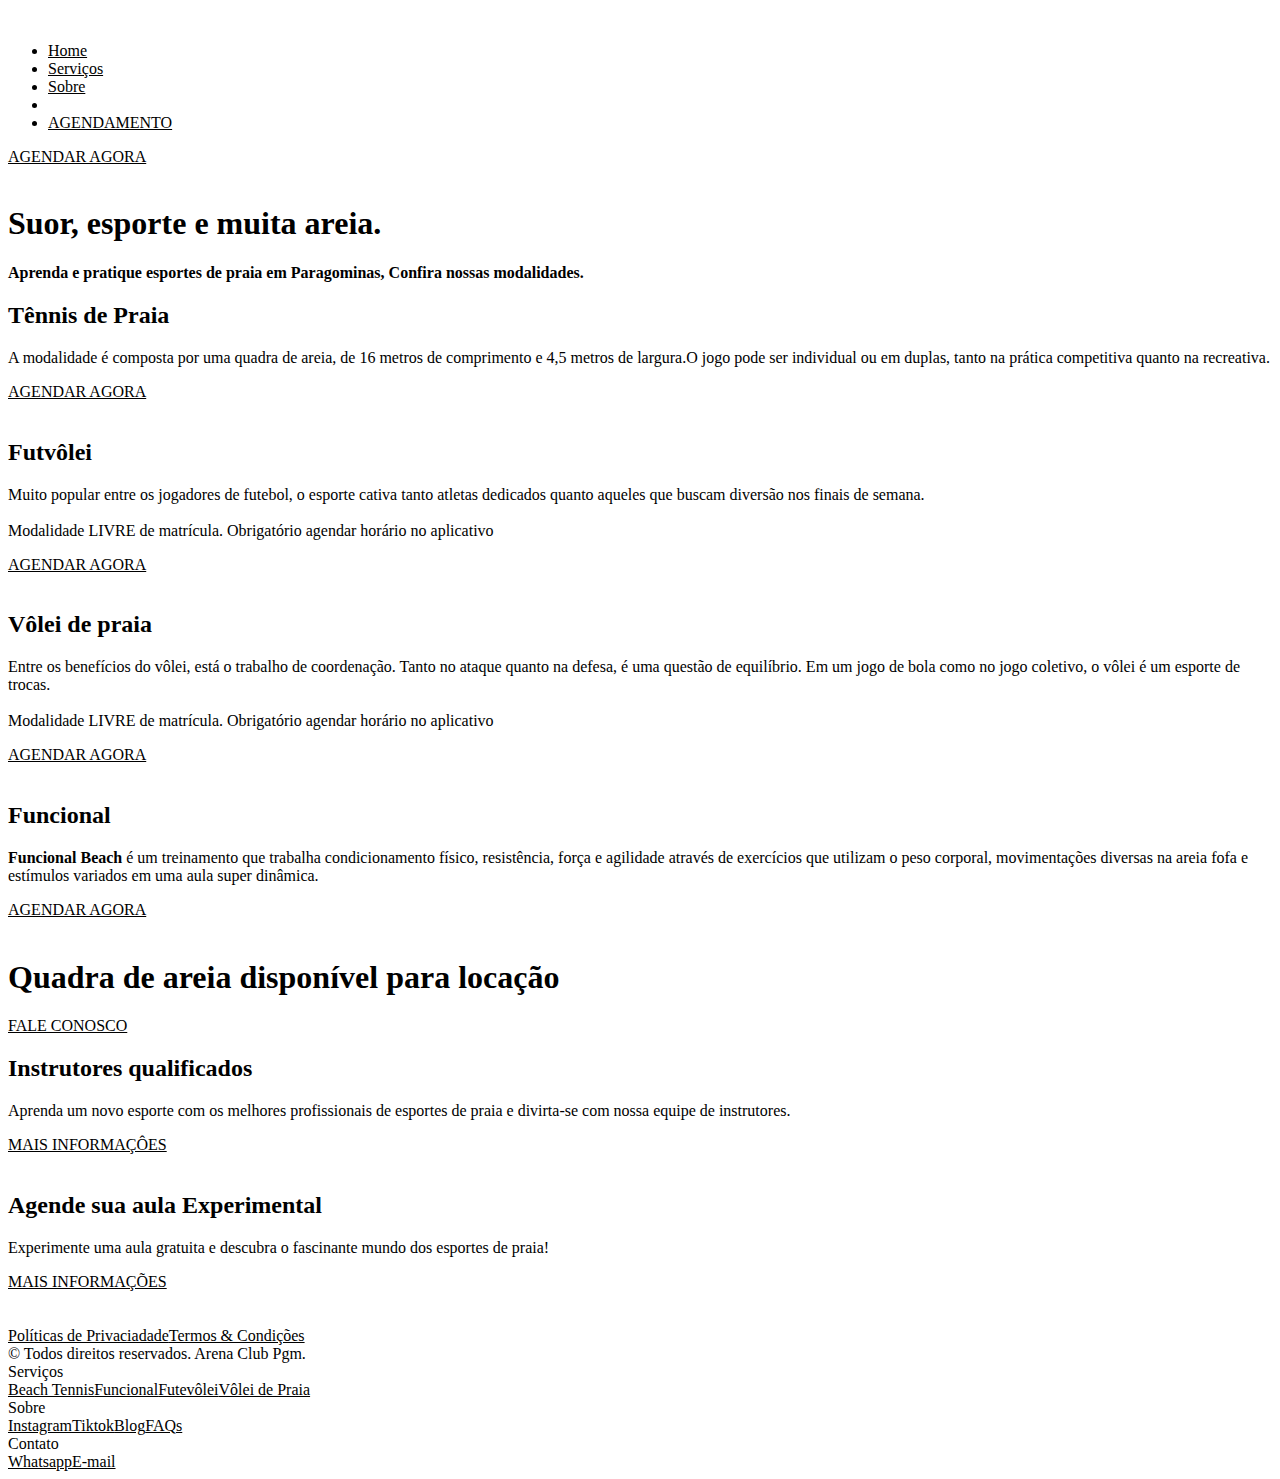
==== bkp/index.html @ 6c679b21 "index.html to bkp folder" ====
<!DOCTYPE html><head><meta charset="utf-8"/><title>ArenaClub</title><meta content="width=device-width, initial-scale=1" name="viewport"/><meta content="Webflow" name="generator"/><link href="style.css" rel="stylesheet" type="text/css"/><link href="https://fonts.googleapis.com" rel="preconnect"/><link href="https://fonts.gstatic.com" rel="preconnect" crossorigin="anonymous"/><script src="https://ajax.googleapis.com/ajax/libs/webfont/1.6.26/webfont.js" type="text/javascript"></script><script type="text/javascript">WebFont.load({  google: {    families: ["Lato:100,100italic,300,300italic,400,400italic,700,700italic,900,900italic","Oswald:200,300,400,500,600,700"]  }});</script><script type="text/javascript">!function(o,c){var n=c.documentElement,t=" w-mod-";n.className+=t+"js",("ontouchstart"in o||o.DocumentTouch&&c instanceof DocumentTouch)&&(n.className+=t+"touch")}(window,document);</script><link href="https://uploads-ssl.webflow.com/6478cd049d4c8d6528206d97/6479e3a30a8a2d1ae71c7476_favicon-32x32.png" rel="shortcut icon" type="image/x-icon"/><link href="https://uploads-ssl.webflow.com/6478cd049d4c8d6528206d97/6479e399e3b9bdc2fe69d2e8_android-chrome-256x256.png" rel="apple-touch-icon"/></head><body class="body"><div data-animation="default" data-collapse="medium" data-duration="400" data-easing="ease" data-easing2="ease" role="banner" class="brix---header-wrapper w-nav"><div class="brix---container-default w-container"><div class="brix---header-content-wrapper"><a href="/" aria-current="page" class="brix---header-logo-link w-nav-brand w--current"><img src="https://uploads-ssl.webflow.com/6478cd049d4c8d6528206d97/6478ceb07e71b5438f11f08a_Logo%20Site.png" srcset="https://uploads-ssl.webflow.com/6478cd049d4c8d6528206d97/6478ceb07e71b5438f11f08a_Logo%20Site-p-500.png 500w, https://uploads-ssl.webflow.com/6478cd049d4c8d6528206d97/6478ceb07e71b5438f11f08a_Logo%20Site-p-800.png 800w, https://uploads-ssl.webflow.com/6478cd049d4c8d6528206d97/6478ceb07e71b5438f11f08a_Logo%20Site-p-1080.png 1080w, https://uploads-ssl.webflow.com/6478cd049d4c8d6528206d97/6478ceb07e71b5438f11f08a_Logo%20Site.png 1200w" width="160" sizes="(max-width: 479px) 55vw, (max-width: 767px) 144px, 160px" alt="" class="brix---header-logo"/></a><div class="brix---header-right-col"><nav role="navigation" class="brix---header-menu-wrapper w-nav-menu"><ul role="list" class="brix---header-nav-menu-list"><li class="brix---header-nav-list-item"><a href="#" class="brix---header-nav-link w-nav-link">Home</a></li><li class="brix---header-nav-list-item"><a href="#servicos" class="brix---header-nav-link w-nav-link">Serviços</a></li><li class="brix---header-nav-list-item"><a href="#about" class="brix---header-nav-link w-nav-link">Sobre</a></li><li class="brix---header-nav-list-item"></li><li class="brix---header-nav-list-item-show-in-mbl"><a href="#" class="brix---btn-primary-small w-button">AGENDAMENTO</a></li></ul></nav><div class="brix---hamburger-menu-wrapper w-nav-button"><div class="brix---hamburger-menu-bar-top"></div><div class="brix---hamburger-menu-bar-bottom"></div></div><div class="brix---btn-header-hidden-on-mbl"><a href="#" class="brix---btn-primary-small w-button">AGENDAR AGORA</a></div></div></div></div></div><div class="page-wrapper"><div class="page-styles w-embed"><style>
a { color: inherit; }
</style></div><main class="page-main"><div class="home-hero_wrapper"><header class="home-hero_section"><img src="https://uploads-ssl.webflow.com/6478cd049d4c8d6528206d97/64792cdd9266076c2ab4b5d1_61f92fee0b93fd584c8227e1_beachtennis.jpg" loading="lazy" sizes="100vw" srcset="https://uploads-ssl.webflow.com/6478cd049d4c8d6528206d97/64792cdd9266076c2ab4b5d1_61f92fee0b93fd584c8227e1_beachtennis-p-500.jpg 500w, https://uploads-ssl.webflow.com/6478cd049d4c8d6528206d97/64792cdd9266076c2ab4b5d1_61f92fee0b93fd584c8227e1_beachtennis-p-800.jpg 800w, https://uploads-ssl.webflow.com/6478cd049d4c8d6528206d97/64792cdd9266076c2ab4b5d1_61f92fee0b93fd584c8227e1_beachtennis-p-1080.jpg 1080w, https://uploads-ssl.webflow.com/6478cd049d4c8d6528206d97/64792cdd9266076c2ab4b5d1_61f92fee0b93fd584c8227e1_beachtennis-p-1600.jpg 1600w, https://uploads-ssl.webflow.com/6478cd049d4c8d6528206d97/64792cdd9266076c2ab4b5d1_61f92fee0b93fd584c8227e1_beachtennis.jpg 2000w" alt="" class="home-hero_image"/><div class="container"><div class="spacer-64"></div><div class="w-layout-grid grid"><h1 class="home-hero_heading text-size-display"><strong class="bold-text">Suor, esporte e muita areia.</strong></h1><p class="paragraph"><strong class="home-intro_p">Aprenda e pratique esportes de praia em Paragominas, Confira nossas modalidades.</strong></p></div><div class="spacer-32"></div><div class="spacer-64"></div></div></header><div class="spacer"></div></div><section id="servicos" class="home-content_wrapper"><section class="home-intro_section"><div class="container"><div class="spacer-96"></div><div class="home-intro_layout"><div id="w-node-_5f9a8367-d08e-a216-f1e6-c2922a35eb99-28206e15" class="home-intro_content"><h2 class="text-size-h2">Tênnis de Praia</h2><div class="spacer-12"></div><p class="home-intro_p">A modalidade é composta por uma quadra de areia, de 16 metros de comprimento e 4,5 metros de largura.O jogo pode ser individual ou em duplas, tanto na prática competitiva quanto na recreativa.</p><div class="spacer-32"></div><a href="#" class="c_button_link w-button">AGENDAR AGORA</a></div><div id="w-node-_5f9a8367-d08e-a216-f1e6-c2922a35eba2-28206e15" class="home-intro_visual"><div class="home-intro_visual-height"><img src="https://uploads-ssl.webflow.com/6478cd049d4c8d6528206d97/6479f6c6a61974667e4a9282_BT%201.webp" loading="lazy" sizes="(max-width: 767px) 90vw, (max-width: 991px) 480px, 39vw" srcset="https://uploads-ssl.webflow.com/6478cd049d4c8d6528206d97/6479f6c6a61974667e4a9282_BT%201-p-500.webp 500w, https://uploads-ssl.webflow.com/6478cd049d4c8d6528206d97/6479f6c6a61974667e4a9282_BT%201-p-800.webp 800w, https://uploads-ssl.webflow.com/6478cd049d4c8d6528206d97/6479f6c6a61974667e4a9282_BT%201-p-1080.webp 1080w, https://uploads-ssl.webflow.com/6478cd049d4c8d6528206d97/6479f6c6a61974667e4a9282_BT%201.webp 1332w" alt="" class="home-intro_image is-top"/></div></div></div><div class="spacer-80"></div></div></section><section class="home-intro_section"><div class="container"><div class="home-intro_layout is-alt"><div id="w-node-_1821877d-d387-9f7b-014c-c09bbaba7e40-28206e15" class="home-intro_content"><h2 class="text-size-h2">Futvôlei</h2><div class="spacer-12"></div><p class="home-intro_p">Muito popular entre os jogadores de futebol, o esporte cativa tanto atletas dedicados quanto aqueles que buscam diversão nos finais de semana.<br/><br/>Modalidade LIVRE de matrícula. Obrigatório agendar horário no aplicativo</p><div class="spacer-32"></div><a href="#" class="c_button_link w-button">AGENDAR AGORA</a></div><div id="w-node-_1821877d-d387-9f7b-014c-c09bbaba7e49-28206e15" class="home-intro_visual"><div class="home-intro_visual-height"><img src="https://uploads-ssl.webflow.com/6478cd049d4c8d6528206d97/647961ed6809616fa762d7a7_futvolei-scaled%400%2C5x%201.webp" loading="lazy" sizes="(max-width: 767px) 90vw, (max-width: 991px) 480px, 39vw" srcset="https://uploads-ssl.webflow.com/6478cd049d4c8d6528206d97/647961ed6809616fa762d7a7_futvolei-scaled%400%2C5x%201-p-500.webp 500w, https://uploads-ssl.webflow.com/6478cd049d4c8d6528206d97/647961ed6809616fa762d7a7_futvolei-scaled%400%2C5x%201.webp 762w" alt="" class="home-intro_image"/></div></div></div></div></section><section class="home-intro_section"><div class="container"><div class="spacer-96"></div><div class="home-intro_layout"><div id="w-node-_437794b3-cda4-cd55-fe22-bb7ef0cb2329-28206e15" class="home-intro_content"><h2 class="text-size-h2">Vôlei de praia</h2><div class="spacer-12"></div><p class="home-intro_p">Entre os benefícios do vôlei, está o trabalho de  coordenação. Tanto no ataque quanto na defesa, é uma questão de equilíbrio. Em um jogo de bola como no jogo coletivo, o vôlei é um esporte de trocas. <br/>‍<br/>Modalidade LIVRE de matrícula. Obrigatório agendar horário no aplicativo</p><div class="spacer-32"></div><a href="#" class="c_button_link w-button">AGENDAR AGORA</a></div><div id="w-node-_38f72140-52ae-db5a-447b-f9b8ea3a420d-28206e15" class="home-intro_visual"><div class="home-intro_visual-height"><img src="https://uploads-ssl.webflow.com/6478cd049d4c8d6528206d97/6480fe56a57a1988f5a7b7af_volei2.webp" loading="lazy" sizes="(max-width: 767px) 90vw, (max-width: 991px) 480px, 39vw" srcset="https://uploads-ssl.webflow.com/6478cd049d4c8d6528206d97/6480fe56a57a1988f5a7b7af_volei2-p-500.webp 500w, https://uploads-ssl.webflow.com/6478cd049d4c8d6528206d97/6480fe56a57a1988f5a7b7af_volei2-p-800.webp 800w, https://uploads-ssl.webflow.com/6478cd049d4c8d6528206d97/6480fe56a57a1988f5a7b7af_volei2.webp 1170w" alt="" class="home-intro_image is-top"/></div></div></div><div class="spacer-80"></div></div></section><section class="home-intro_section"><div class="container"><div class="home-intro_layout is-alt"><div id="w-node-_404ddb6b-bfdd-0766-74b3-7c7ae679a3dd-28206e15" class="home-intro_content"><h2 class="text-size-h2">Funcional</h2><div class="spacer-12"></div><p class="home-intro_p"><strong>Funcional Beach</strong> é um treinamento que trabalha condicionamento físico, resistência, força e agilidade através de exercícios que utilizam o peso corporal, movimentações diversas na areia fofa e estímulos variados em uma aula super dinâmica.</p><div class="spacer-32"></div><a href="#" class="c_button_link w-button">AGENDAR AGORA</a></div><div id="w-node-_404ddb6b-bfdd-0766-74b3-7c7ae679a3e9-28206e15" class="home-intro_visual"><div class="home-intro_visual-height"><img src="https://uploads-ssl.webflow.com/6478cd049d4c8d6528206d97/6479f4f8cdb37b6067940011_funcional.jpeg" loading="lazy" sizes="(max-width: 767px) 90vw, (max-width: 991px) 480px, 39vw" srcset="https://uploads-ssl.webflow.com/6478cd049d4c8d6528206d97/6479f4f8cdb37b6067940011_funcional-p-500.jpeg 500w, https://uploads-ssl.webflow.com/6478cd049d4c8d6528206d97/6479f4f8cdb37b6067940011_funcional-p-800.jpeg 800w, https://uploads-ssl.webflow.com/6478cd049d4c8d6528206d97/6479f4f8cdb37b6067940011_funcional.jpeg 1280w" alt="" class="home-intro_image"/></div></div></div><div class="spacer-96"></div></div></section></section><div class="home-cta_wrapper"><section class="home-cta_section"><div class="container"><h1 class="home-cta_heading text-size-display"><strong class="bold-text-2">Quadra de areia disponível para locação</strong></h1><div class="spacer-32"></div><a href="#" class="c_button_link is-alt w-button">FALE CONOSCO</a></div></section></div><section id="about" class="home-content_wrapper"><section class="home-intro_section"><div class="container"><div class="spacer-96"></div><div class="home-intro_layout"><div id="w-node-_72d99725-fa73-c118-187b-cbce58fac49e-28206e15" class="home-intro_content"><div class="spacer-12"><h2 class="text-size-h2">Instrutores qualificados</h2></div><p class="home-intro_p">Aprenda um novo esporte com os melhores profissionais de esportes de praia e divirta-se com nossa equipe de instrutores.</p><div class="spacer-32"></div><a href="#" class="c_button_link w-button">MAIS INFORMAÇÔES</a></div><div id="w-node-_72d99725-fa73-c118-187b-cbce58fac4a7-28206e15" class="home-intro_visual"><div class="home-intro_visual-height"><img src="https://uploads-ssl.webflow.com/6478cd049d4c8d6528206d97/647945b18a1ef98cb9f2c3f0_instructor.jpg" loading="lazy" sizes="(max-width: 767px) 90vw, (max-width: 991px) 480px, 39vw" srcset="https://uploads-ssl.webflow.com/6478cd049d4c8d6528206d97/647945b18a1ef98cb9f2c3f0_instructor-p-500.jpg 500w, https://uploads-ssl.webflow.com/6478cd049d4c8d6528206d97/647945b18a1ef98cb9f2c3f0_instructor-p-800.jpg 800w, https://uploads-ssl.webflow.com/6478cd049d4c8d6528206d97/647945b18a1ef98cb9f2c3f0_instructor.jpg 889w" alt="" class="home-intro_image is-top"/></div></div></div><div class="spacer-64"></div></div></section><section class="home-intro_section"><div class="container"><div class="home-intro_layout is-alt"><div id="w-node-_72d99725-fa73-c118-187b-cbce58fac4ae-28206e15" class="home-intro_content"><h2 class="text-size-h2">Agende sua aula Experimental</h2><div class="spacer-12"></div><p class="home-intro_p">Experimente uma aula gratuita e descubra o fascinante mundo dos esportes de praia!</p><div class="spacer-32"></div><a href="#" class="c_button_link w-button">MAIS INFORMAÇÕES</a></div><div id="w-node-_72d99725-fa73-c118-187b-cbce58fac4b7-28206e15" class="home-intro_visual"><div class="home-intro_visual-height"><img src="https://uploads-ssl.webflow.com/6478cd049d4c8d6528206d97/64792cdd9266076c2ab4b5d1_61f92fee0b93fd584c8227e1_beachtennis.jpg" loading="lazy" sizes="(max-width: 767px) 90vw, (max-width: 991px) 480px, 39vw" srcset="https://uploads-ssl.webflow.com/6478cd049d4c8d6528206d97/64792cdd9266076c2ab4b5d1_61f92fee0b93fd584c8227e1_beachtennis-p-500.jpg 500w, https://uploads-ssl.webflow.com/6478cd049d4c8d6528206d97/64792cdd9266076c2ab4b5d1_61f92fee0b93fd584c8227e1_beachtennis-p-800.jpg 800w, https://uploads-ssl.webflow.com/6478cd049d4c8d6528206d97/64792cdd9266076c2ab4b5d1_61f92fee0b93fd584c8227e1_beachtennis-p-1080.jpg 1080w, https://uploads-ssl.webflow.com/6478cd049d4c8d6528206d97/64792cdd9266076c2ab4b5d1_61f92fee0b93fd584c8227e1_beachtennis-p-1600.jpg 1600w, https://uploads-ssl.webflow.com/6478cd049d4c8d6528206d97/64792cdd9266076c2ab4b5d1_61f92fee0b93fd584c8227e1_beachtennis.jpg 2000w" alt="" class="home-intro_image"/></div></div></div><div class="spacer-96"></div></div></section></section><div class="footer_wrapper"><div class="spacer"></div><footer class="footer_component"><div class="container"><div class="spacer-96"></div><div class="footer_top-layout"><div id="w-node-_859bb590-66dd-2fd3-40b6-496575df0ba2-28206e15" class="footer_content"><a id="w-node-a1cc3dcf-40a8-3b6a-bed6-a263ade46ac9-28206e15" href="#" class="footer_logo w-inline-block"><img src="https://uploads-ssl.webflow.com/6478cd049d4c8d6528206d97/6478ceb07e71b5438f11f08a_Logo%20Site.png" loading="lazy" sizes="(max-width: 479px) 54vw, (max-width: 991px) 26vw, 21vw" srcset="https://uploads-ssl.webflow.com/6478cd049d4c8d6528206d97/6478ceb07e71b5438f11f08a_Logo%20Site-p-500.png 500w, https://uploads-ssl.webflow.com/6478cd049d4c8d6528206d97/6478ceb07e71b5438f11f08a_Logo%20Site-p-800.png 800w, https://uploads-ssl.webflow.com/6478cd049d4c8d6528206d97/6478ceb07e71b5438f11f08a_Logo%20Site-p-1080.png 1080w, https://uploads-ssl.webflow.com/6478cd049d4c8d6528206d97/6478ceb07e71b5438f11f08a_Logo%20Site.png 1200w" alt="" class="image"/></a><div class="footer_bottom"><a href="#" class="footer_small-link">Políticas de Privaciadade</a><a href="#" class="footer_small-link">Termos &amp; Condições</a><div class="footer_copyright">© Todos direitos reservados. Arena Club Pgm.</div></div></div><div id="w-node-c4f9bb68-58c1-872c-4c16-1285390defcc-28206e15" class="footer_link-wrap"><div class="footer_link-header">Serviços</div><a href="#" class="footer_link">Beach Tennis</a><a href="#" class="footer_link">Funcional</a><a href="#" class="footer_link">Futevôlei</a><a href="#" class="footer_link">Vôlei de Praia</a></div><div id="w-node-f731a59a-d853-d86a-636b-66cb4ac42ccf-28206e15" class="footer_link-wrap"><div class="footer_link-header">Sobre</div><a href="#" class="footer_link">Instagram</a><a href="#" class="footer_link">Tiktok</a><a href="#" class="footer_link">Blog</a><a href="#" class="footer_link">FAQs</a></div><div id="w-node-_25c66ab8-c6aa-f79e-4912-1c0ab00d7b28-28206e15" class="footer_link-wrap"><div class="footer_link-header">Contato</div><a href="#" class="footer_link">Whatsapp</a><a href="#" class="footer_link">E-mail</a></div></div><div class="spacer-96"></div></div></footer></div></main></div><script src="https://d3e54v103j8qbb.cloudfront.net/js/jquery-3.5.1.min.dc5e7f18c8.js?site=6478cd049d4c8d6528206d97" type="text/javascript" integrity="sha256-9/aliU8dGd2tb6OSsuzixeV4y/faTqgFtohetphbbj0=" crossorigin="anonymous"></script><script src="script.js" type="text/javascript"></script></body></html>
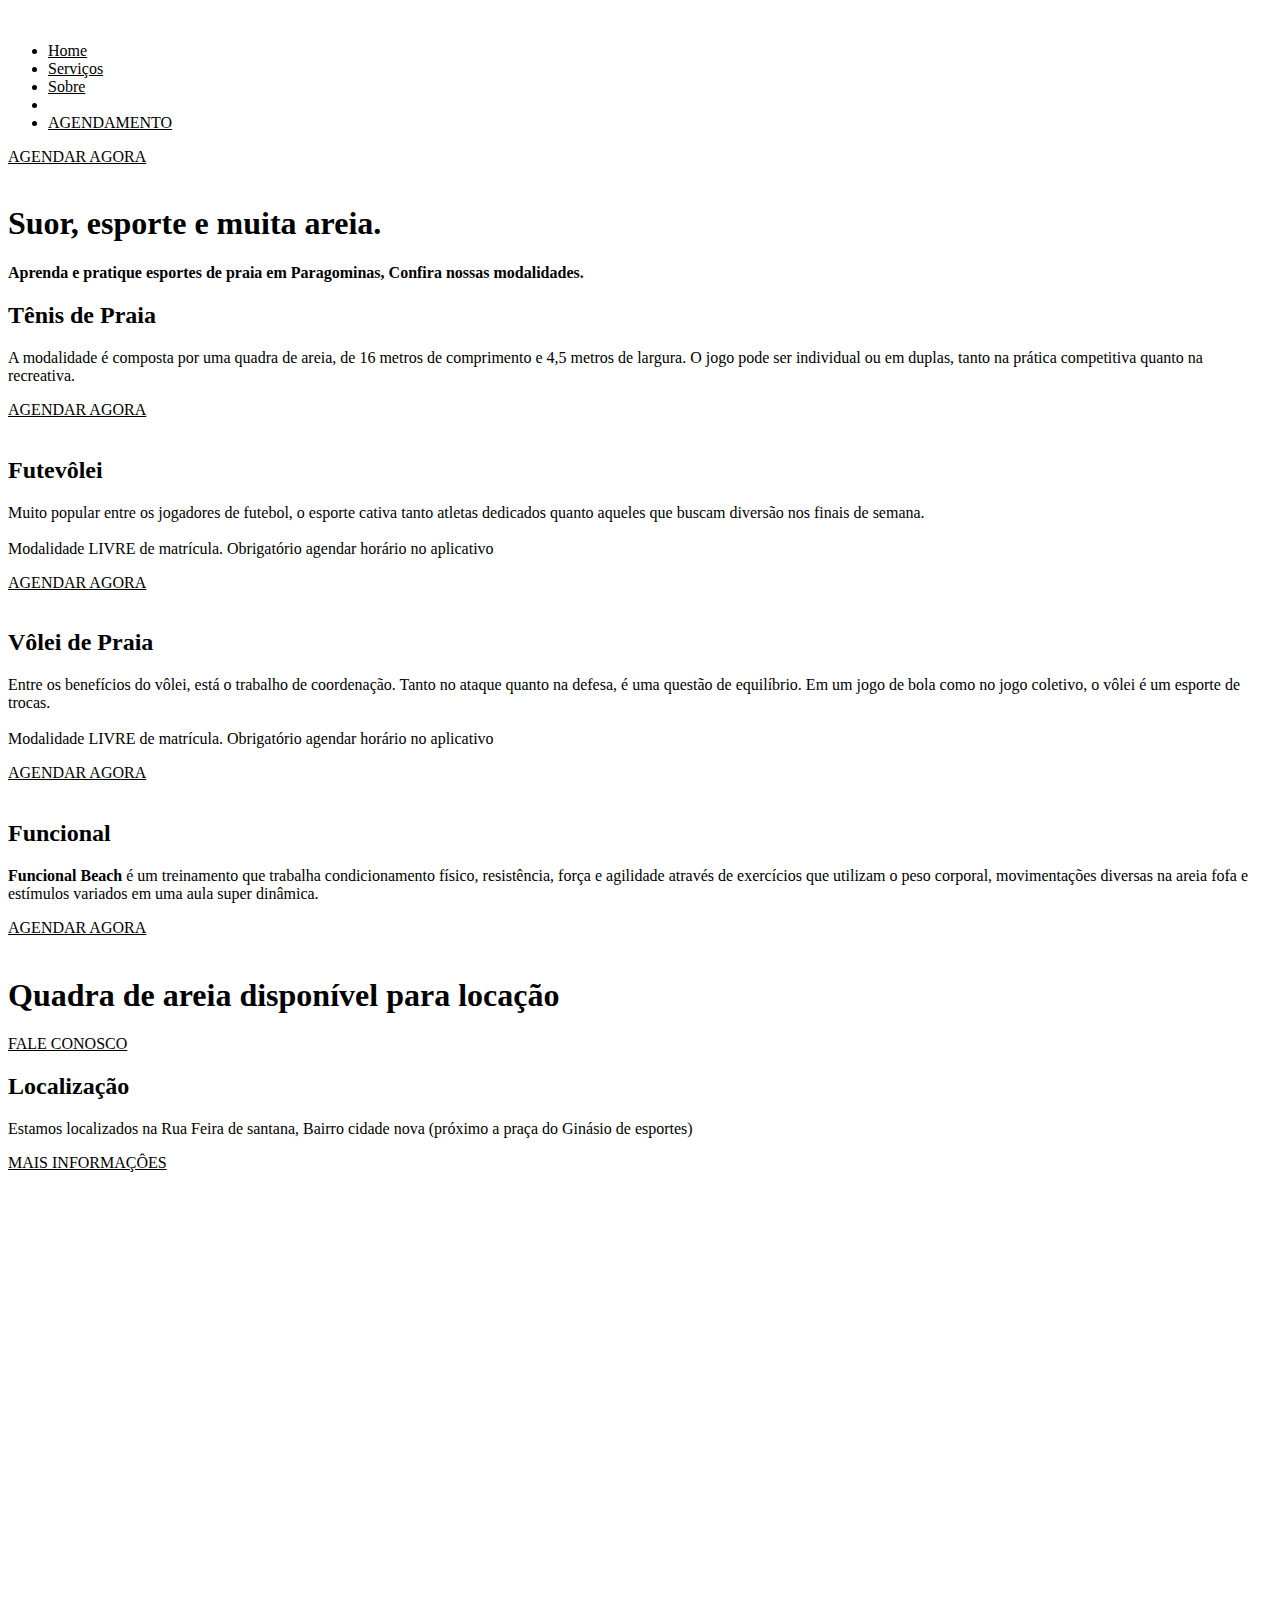
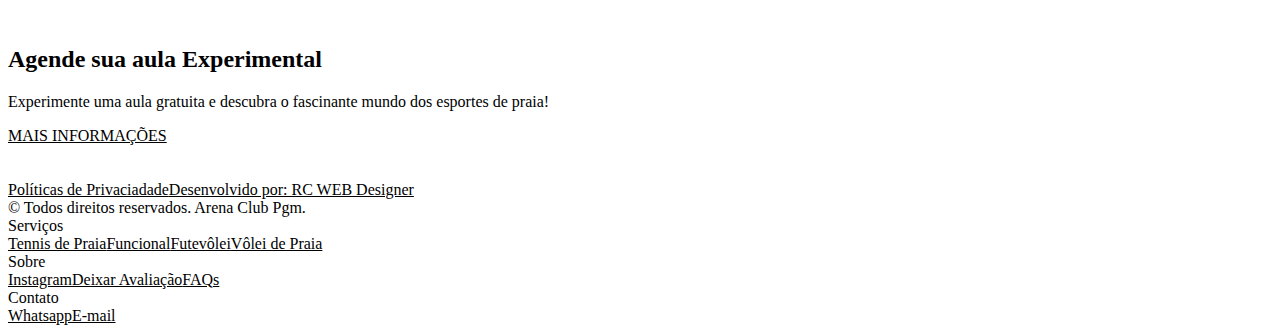
==== commit cc4a8673: "update index" ====
--- a/bkp/index.html
+++ b/bkp/index.html
@@ -1,4 +1,273 @@
-
-<!DOCTYPE html><head><meta charset="utf-8"/><title>ArenaClub</title><meta content="width=device-width, initial-scale=1" name="viewport"/><meta content="Webflow" name="generator"/><link href="style.css" rel="stylesheet" type="text/css"/><link href="https://fonts.googleapis.com" rel="preconnect"/><link href="https://fonts.gstatic.com" rel="preconnect" crossorigin="anonymous"/><script src="https://ajax.googleapis.com/ajax/libs/webfont/1.6.26/webfont.js" type="text/javascript"></script><script type="text/javascript">WebFont.load({  google: {    families: ["Lato:100,100italic,300,300italic,400,400italic,700,700italic,900,900italic","Oswald:200,300,400,500,600,700"]  }});</script><script type="text/javascript">!function(o,c){var n=c.documentElement,t=" w-mod-";n.className+=t+"js",("ontouchstart"in o||o.DocumentTouch&&c instanceof DocumentTouch)&&(n.className+=t+"touch")}(window,document);</script><link href="https://uploads-ssl.webflow.com/6478cd049d4c8d6528206d97/6479e3a30a8a2d1ae71c7476_favicon-32x32.png" rel="shortcut icon" type="image/x-icon"/><link href="https://uploads-ssl.webflow.com/6478cd049d4c8d6528206d97/6479e399e3b9bdc2fe69d2e8_android-chrome-256x256.png" rel="apple-touch-icon"/></head><body class="body"><div data-animation="default" data-collapse="medium" data-duration="400" data-easing="ease" data-easing2="ease" role="banner" class="brix---header-wrapper w-nav"><div class="brix---container-default w-container"><div class="brix---header-content-wrapper"><a href="/" aria-current="page" class="brix---header-logo-link w-nav-brand w--current"><img src="https://uploads-ssl.webflow.com/6478cd049d4c8d6528206d97/6478ceb07e71b5438f11f08a_Logo%20Site.png" srcset="https://uploads-ssl.webflow.com/6478cd049d4c8d6528206d97/6478ceb07e71b5438f11f08a_Logo%20Site-p-500.png 500w, https://uploads-ssl.webflow.com/6478cd049d4c8d6528206d97/6478ceb07e71b5438f11f08a_Logo%20Site-p-800.png 800w, https://uploads-ssl.webflow.com/6478cd049d4c8d6528206d97/6478ceb07e71b5438f11f08a_Logo%20Site-p-1080.png 1080w, https://uploads-ssl.webflow.com/6478cd049d4c8d6528206d97/6478ceb07e71b5438f11f08a_Logo%20Site.png 1200w" width="160" sizes="(max-width: 479px) 55vw, (max-width: 767px) 144px, 160px" alt="" class="brix---header-logo"/></a><div class="brix---header-right-col"><nav role="navigation" class="brix---header-menu-wrapper w-nav-menu"><ul role="list" class="brix---header-nav-menu-list"><li class="brix---header-nav-list-item"><a href="#" class="brix---header-nav-link w-nav-link">Home</a></li><li class="brix---header-nav-list-item"><a href="#servicos" class="brix---header-nav-link w-nav-link">Serviços</a></li><li class="brix---header-nav-list-item"><a href="#about" class="brix---header-nav-link w-nav-link">Sobre</a></li><li class="brix---header-nav-list-item"></li><li class="brix---header-nav-list-item-show-in-mbl"><a href="#" class="brix---btn-primary-small w-button">AGENDAMENTO</a></li></ul></nav><div class="brix---hamburger-menu-wrapper w-nav-button"><div class="brix---hamburger-menu-bar-top"></div><div class="brix---hamburger-menu-bar-bottom"></div></div><div class="brix---btn-header-hidden-on-mbl"><a href="#" class="brix---btn-primary-small w-button">AGENDAR AGORA</a></div></div></div></div></div><div class="page-wrapper"><div class="page-styles w-embed"><style>
-a { color: inherit; }
-</style></div><main class="page-main"><div class="home-hero_wrapper"><header class="home-hero_section"><img src="https://uploads-ssl.webflow.com/6478cd049d4c8d6528206d97/64792cdd9266076c2ab4b5d1_61f92fee0b93fd584c8227e1_beachtennis.jpg" loading="lazy" sizes="100vw" srcset="https://uploads-ssl.webflow.com/6478cd049d4c8d6528206d97/64792cdd9266076c2ab4b5d1_61f92fee0b93fd584c8227e1_beachtennis-p-500.jpg 500w, https://uploads-ssl.webflow.com/6478cd049d4c8d6528206d97/64792cdd9266076c2ab4b5d1_61f92fee0b93fd584c8227e1_beachtennis-p-800.jpg 800w, https://uploads-ssl.webflow.com/6478cd049d4c8d6528206d97/64792cdd9266076c2ab4b5d1_61f92fee0b93fd584c8227e1_beachtennis-p-1080.jpg 1080w, https://uploads-ssl.webflow.com/6478cd049d4c8d6528206d97/64792cdd9266076c2ab4b5d1_61f92fee0b93fd584c8227e1_beachtennis-p-1600.jpg 1600w, https://uploads-ssl.webflow.com/6478cd049d4c8d6528206d97/64792cdd9266076c2ab4b5d1_61f92fee0b93fd584c8227e1_beachtennis.jpg 2000w" alt="" class="home-hero_image"/><div class="container"><div class="spacer-64"></div><div class="w-layout-grid grid"><h1 class="home-hero_heading text-size-display"><strong class="bold-text">Suor, esporte e muita areia.</strong></h1><p class="paragraph"><strong class="home-intro_p">Aprenda e pratique esportes de praia em Paragominas, Confira nossas modalidades.</strong></p></div><div class="spacer-32"></div><div class="spacer-64"></div></div></header><div class="spacer"></div></div><section id="servicos" class="home-content_wrapper"><section class="home-intro_section"><div class="container"><div class="spacer-96"></div><div class="home-intro_layout"><div id="w-node-_5f9a8367-d08e-a216-f1e6-c2922a35eb99-28206e15" class="home-intro_content"><h2 class="text-size-h2">Tênnis de Praia</h2><div class="spacer-12"></div><p class="home-intro_p">A modalidade é composta por uma quadra de areia, de 16 metros de comprimento e 4,5 metros de largura.O jogo pode ser individual ou em duplas, tanto na prática competitiva quanto na recreativa.</p><div class="spacer-32"></div><a href="#" class="c_button_link w-button">AGENDAR AGORA</a></div><div id="w-node-_5f9a8367-d08e-a216-f1e6-c2922a35eba2-28206e15" class="home-intro_visual"><div class="home-intro_visual-height"><img src="https://uploads-ssl.webflow.com/6478cd049d4c8d6528206d97/6479f6c6a61974667e4a9282_BT%201.webp" loading="lazy" sizes="(max-width: 767px) 90vw, (max-width: 991px) 480px, 39vw" srcset="https://uploads-ssl.webflow.com/6478cd049d4c8d6528206d97/6479f6c6a61974667e4a9282_BT%201-p-500.webp 500w, https://uploads-ssl.webflow.com/6478cd049d4c8d6528206d97/6479f6c6a61974667e4a9282_BT%201-p-800.webp 800w, https://uploads-ssl.webflow.com/6478cd049d4c8d6528206d97/6479f6c6a61974667e4a9282_BT%201-p-1080.webp 1080w, https://uploads-ssl.webflow.com/6478cd049d4c8d6528206d97/6479f6c6a61974667e4a9282_BT%201.webp 1332w" alt="" class="home-intro_image is-top"/></div></div></div><div class="spacer-80"></div></div></section><section class="home-intro_section"><div class="container"><div class="home-intro_layout is-alt"><div id="w-node-_1821877d-d387-9f7b-014c-c09bbaba7e40-28206e15" class="home-intro_content"><h2 class="text-size-h2">Futvôlei</h2><div class="spacer-12"></div><p class="home-intro_p">Muito popular entre os jogadores de futebol, o esporte cativa tanto atletas dedicados quanto aqueles que buscam diversão nos finais de semana.<br/><br/>Modalidade LIVRE de matrícula. Obrigatório agendar horário no aplicativo</p><div class="spacer-32"></div><a href="#" class="c_button_link w-button">AGENDAR AGORA</a></div><div id="w-node-_1821877d-d387-9f7b-014c-c09bbaba7e49-28206e15" class="home-intro_visual"><div class="home-intro_visual-height"><img src="https://uploads-ssl.webflow.com/6478cd049d4c8d6528206d97/647961ed6809616fa762d7a7_futvolei-scaled%400%2C5x%201.webp" loading="lazy" sizes="(max-width: 767px) 90vw, (max-width: 991px) 480px, 39vw" srcset="https://uploads-ssl.webflow.com/6478cd049d4c8d6528206d97/647961ed6809616fa762d7a7_futvolei-scaled%400%2C5x%201-p-500.webp 500w, https://uploads-ssl.webflow.com/6478cd049d4c8d6528206d97/647961ed6809616fa762d7a7_futvolei-scaled%400%2C5x%201.webp 762w" alt="" class="home-intro_image"/></div></div></div></div></section><section class="home-intro_section"><div class="container"><div class="spacer-96"></div><div class="home-intro_layout"><div id="w-node-_437794b3-cda4-cd55-fe22-bb7ef0cb2329-28206e15" class="home-intro_content"><h2 class="text-size-h2">Vôlei de praia</h2><div class="spacer-12"></div><p class="home-intro_p">Entre os benefícios do vôlei, está o trabalho de  coordenação. Tanto no ataque quanto na defesa, é uma questão de equilíbrio. Em um jogo de bola como no jogo coletivo, o vôlei é um esporte de trocas. <br/>‍<br/>Modalidade LIVRE de matrícula. Obrigatório agendar horário no aplicativo</p><div class="spacer-32"></div><a href="#" class="c_button_link w-button">AGENDAR AGORA</a></div><div id="w-node-_38f72140-52ae-db5a-447b-f9b8ea3a420d-28206e15" class="home-intro_visual"><div class="home-intro_visual-height"><img src="https://uploads-ssl.webflow.com/6478cd049d4c8d6528206d97/6480fe56a57a1988f5a7b7af_volei2.webp" loading="lazy" sizes="(max-width: 767px) 90vw, (max-width: 991px) 480px, 39vw" srcset="https://uploads-ssl.webflow.com/6478cd049d4c8d6528206d97/6480fe56a57a1988f5a7b7af_volei2-p-500.webp 500w, https://uploads-ssl.webflow.com/6478cd049d4c8d6528206d97/6480fe56a57a1988f5a7b7af_volei2-p-800.webp 800w, https://uploads-ssl.webflow.com/6478cd049d4c8d6528206d97/6480fe56a57a1988f5a7b7af_volei2.webp 1170w" alt="" class="home-intro_image is-top"/></div></div></div><div class="spacer-80"></div></div></section><section class="home-intro_section"><div class="container"><div class="home-intro_layout is-alt"><div id="w-node-_404ddb6b-bfdd-0766-74b3-7c7ae679a3dd-28206e15" class="home-intro_content"><h2 class="text-size-h2">Funcional</h2><div class="spacer-12"></div><p class="home-intro_p"><strong>Funcional Beach</strong> é um treinamento que trabalha condicionamento físico, resistência, força e agilidade através de exercícios que utilizam o peso corporal, movimentações diversas na areia fofa e estímulos variados em uma aula super dinâmica.</p><div class="spacer-32"></div><a href="#" class="c_button_link w-button">AGENDAR AGORA</a></div><div id="w-node-_404ddb6b-bfdd-0766-74b3-7c7ae679a3e9-28206e15" class="home-intro_visual"><div class="home-intro_visual-height"><img src="https://uploads-ssl.webflow.com/6478cd049d4c8d6528206d97/6479f4f8cdb37b6067940011_funcional.jpeg" loading="lazy" sizes="(max-width: 767px) 90vw, (max-width: 991px) 480px, 39vw" srcset="https://uploads-ssl.webflow.com/6478cd049d4c8d6528206d97/6479f4f8cdb37b6067940011_funcional-p-500.jpeg 500w, https://uploads-ssl.webflow.com/6478cd049d4c8d6528206d97/6479f4f8cdb37b6067940011_funcional-p-800.jpeg 800w, https://uploads-ssl.webflow.com/6478cd049d4c8d6528206d97/6479f4f8cdb37b6067940011_funcional.jpeg 1280w" alt="" class="home-intro_image"/></div></div></div><div class="spacer-96"></div></div></section></section><div class="home-cta_wrapper"><section class="home-cta_section"><div class="container"><h1 class="home-cta_heading text-size-display"><strong class="bold-text-2">Quadra de areia disponível para locação</strong></h1><div class="spacer-32"></div><a href="#" class="c_button_link is-alt w-button">FALE CONOSCO</a></div></section></div><section id="about" class="home-content_wrapper"><section class="home-intro_section"><div class="container"><div class="spacer-96"></div><div class="home-intro_layout"><div id="w-node-_72d99725-fa73-c118-187b-cbce58fac49e-28206e15" class="home-intro_content"><div class="spacer-12"><h2 class="text-size-h2">Instrutores qualificados</h2></div><p class="home-intro_p">Aprenda um novo esporte com os melhores profissionais de esportes de praia e divirta-se com nossa equipe de instrutores.</p><div class="spacer-32"></div><a href="#" class="c_button_link w-button">MAIS INFORMAÇÔES</a></div><div id="w-node-_72d99725-fa73-c118-187b-cbce58fac4a7-28206e15" class="home-intro_visual"><div class="home-intro_visual-height"><img src="https://uploads-ssl.webflow.com/6478cd049d4c8d6528206d97/647945b18a1ef98cb9f2c3f0_instructor.jpg" loading="lazy" sizes="(max-width: 767px) 90vw, (max-width: 991px) 480px, 39vw" srcset="https://uploads-ssl.webflow.com/6478cd049d4c8d6528206d97/647945b18a1ef98cb9f2c3f0_instructor-p-500.jpg 500w, https://uploads-ssl.webflow.com/6478cd049d4c8d6528206d97/647945b18a1ef98cb9f2c3f0_instructor-p-800.jpg 800w, https://uploads-ssl.webflow.com/6478cd049d4c8d6528206d97/647945b18a1ef98cb9f2c3f0_instructor.jpg 889w" alt="" class="home-intro_image is-top"/></div></div></div><div class="spacer-64"></div></div></section><section class="home-intro_section"><div class="container"><div class="home-intro_layout is-alt"><div id="w-node-_72d99725-fa73-c118-187b-cbce58fac4ae-28206e15" class="home-intro_content"><h2 class="text-size-h2">Agende sua aula Experimental</h2><div class="spacer-12"></div><p class="home-intro_p">Experimente uma aula gratuita e descubra o fascinante mundo dos esportes de praia!</p><div class="spacer-32"></div><a href="#" class="c_button_link w-button">MAIS INFORMAÇÕES</a></div><div id="w-node-_72d99725-fa73-c118-187b-cbce58fac4b7-28206e15" class="home-intro_visual"><div class="home-intro_visual-height"><img src="https://uploads-ssl.webflow.com/6478cd049d4c8d6528206d97/64792cdd9266076c2ab4b5d1_61f92fee0b93fd584c8227e1_beachtennis.jpg" loading="lazy" sizes="(max-width: 767px) 90vw, (max-width: 991px) 480px, 39vw" srcset="https://uploads-ssl.webflow.com/6478cd049d4c8d6528206d97/64792cdd9266076c2ab4b5d1_61f92fee0b93fd584c8227e1_beachtennis-p-500.jpg 500w, https://uploads-ssl.webflow.com/6478cd049d4c8d6528206d97/64792cdd9266076c2ab4b5d1_61f92fee0b93fd584c8227e1_beachtennis-p-800.jpg 800w, https://uploads-ssl.webflow.com/6478cd049d4c8d6528206d97/64792cdd9266076c2ab4b5d1_61f92fee0b93fd584c8227e1_beachtennis-p-1080.jpg 1080w, https://uploads-ssl.webflow.com/6478cd049d4c8d6528206d97/64792cdd9266076c2ab4b5d1_61f92fee0b93fd584c8227e1_beachtennis-p-1600.jpg 1600w, https://uploads-ssl.webflow.com/6478cd049d4c8d6528206d97/64792cdd9266076c2ab4b5d1_61f92fee0b93fd584c8227e1_beachtennis.jpg 2000w" alt="" class="home-intro_image"/></div></div></div><div class="spacer-96"></div></div></section></section><div class="footer_wrapper"><div class="spacer"></div><footer class="footer_component"><div class="container"><div class="spacer-96"></div><div class="footer_top-layout"><div id="w-node-_859bb590-66dd-2fd3-40b6-496575df0ba2-28206e15" class="footer_content"><a id="w-node-a1cc3dcf-40a8-3b6a-bed6-a263ade46ac9-28206e15" href="#" class="footer_logo w-inline-block"><img src="https://uploads-ssl.webflow.com/6478cd049d4c8d6528206d97/6478ceb07e71b5438f11f08a_Logo%20Site.png" loading="lazy" sizes="(max-width: 479px) 54vw, (max-width: 991px) 26vw, 21vw" srcset="https://uploads-ssl.webflow.com/6478cd049d4c8d6528206d97/6478ceb07e71b5438f11f08a_Logo%20Site-p-500.png 500w, https://uploads-ssl.webflow.com/6478cd049d4c8d6528206d97/6478ceb07e71b5438f11f08a_Logo%20Site-p-800.png 800w, https://uploads-ssl.webflow.com/6478cd049d4c8d6528206d97/6478ceb07e71b5438f11f08a_Logo%20Site-p-1080.png 1080w, https://uploads-ssl.webflow.com/6478cd049d4c8d6528206d97/6478ceb07e71b5438f11f08a_Logo%20Site.png 1200w" alt="" class="image"/></a><div class="footer_bottom"><a href="#" class="footer_small-link">Políticas de Privaciadade</a><a href="#" class="footer_small-link">Termos &amp; Condições</a><div class="footer_copyright">© Todos direitos reservados. Arena Club Pgm.</div></div></div><div id="w-node-c4f9bb68-58c1-872c-4c16-1285390defcc-28206e15" class="footer_link-wrap"><div class="footer_link-header">Serviços</div><a href="#" class="footer_link">Beach Tennis</a><a href="#" class="footer_link">Funcional</a><a href="#" class="footer_link">Futevôlei</a><a href="#" class="footer_link">Vôlei de Praia</a></div><div id="w-node-f731a59a-d853-d86a-636b-66cb4ac42ccf-28206e15" class="footer_link-wrap"><div class="footer_link-header">Sobre</div><a href="#" class="footer_link">Instagram</a><a href="#" class="footer_link">Tiktok</a><a href="#" class="footer_link">Blog</a><a href="#" class="footer_link">FAQs</a></div><div id="w-node-_25c66ab8-c6aa-f79e-4912-1c0ab00d7b28-28206e15" class="footer_link-wrap"><div class="footer_link-header">Contato</div><a href="#" class="footer_link">Whatsapp</a><a href="#" class="footer_link">E-mail</a></div></div><div class="spacer-96"></div></div></footer></div></main></div><script src="https://d3e54v103j8qbb.cloudfront.net/js/jquery-3.5.1.min.dc5e7f18c8.js?site=6478cd049d4c8d6528206d97" type="text/javascript" integrity="sha256-9/aliU8dGd2tb6OSsuzixeV4y/faTqgFtohetphbbj0=" crossorigin="anonymous"></script><script src="script.js" type="text/javascript"></script></body></html>+<!-- Declaração do tipo de documento -->
+<!DOCTYPE html>
+
+<!-- Início do cabeçalho do documento HTML -->
+<html>
+
+<!-- Início da seção head -->
+<head>
+    
+    <!-- Metadados para configuração de visualização em dispositivos -->
+    <meta content="width=device-width, initial-scale=1" name="viewport" />
+    
+    <!-- Título da página e metadados adicionais -->
+    <title data-react-helmet="true">ARENA CLUB PGM | Beach Sports em paragominas</title>
+    <meta data-react-helmet="true" name="title" content="ARENA CLUB PGM | Beach Sports em paragominas">
+    <meta data-react-helmet="true" property="og:site_name" content="ArenaClubPGM">
+    <meta data-react-helmet="true" name="canonical" content="https://www.arenaclubpgm.com.br">
+    <meta data-react-helmet="true" property="og:type" content="Página Customizada">
+    <meta data-react-helmet="true" name="description" content="Faça seu agendamento ONLINE e venha pratiquar seu esporte de praia favorito conosco.">
+    <meta data-react-helmet="true" name="og:url" content="https://www.arenaclubpgm.com.br">
+    <meta data-react-helmet="true" property="og:title" content="Arena Club PGM | Beach Sports">
+    <meta property="og:image" content="https://arenaclubpgm.com.br/assets/arena-club-pgm-thumb.webp" />
+    <meta property="og:image:secure_url" content="https://arenaclubpgm.com.br/assets/arena-club-pgm-thumb.webp" />
+    <link data-react-helmet="true" rel="canonical" href="https://www.arenaclubpgm.com.br">
+        
+    <!-- Link para a folha de estilo CSS -->
+    <link href="style.css" rel="stylesheet" type="text/css" />
+
+    <!-- Links para pré-conexão com o Google Fonts -->
+    <link href="https://fonts.googleapis.com" rel="preconnect" />
+    <link href="https://fonts.gstatic.com" rel="preconnect" crossorigin="anonymous" />
+
+    <!-- Script para carregamento de fontes da Web -->
+    <script src="https://ajax.googleapis.com/ajax/libs/webfont/1.6.26/webfont.js" type="text/javascript"></script>
+    <script type="text/javascript">
+        // Carregamento de fontes da Web
+        WebFont.load({
+            google: {
+                families: ["Lato:100,100italic,300,300italic,400,400italic,700,700italic,900,900italic", "Oswald:200,300,400,500,600,700"]
+            }
+        });
+    </script>
+
+    <!-- Script para detecção de capacidades do dispositivo -->
+    <script type="text/javascript">
+        !function(o, c) {
+            var n = c.documentElement,
+                t = " w-mod-";
+            // Adiciona classes ao elemento HTML para detecção de touch e JavaScript habilitado
+            n.className += t + "js";
+            ("ontouchstart" in o || o.DocumentTouch && c instanceof DocumentTouch) && (n.className += t + "touch");
+        }(window, document);
+    </script>
+
+    <!-- Links para ícones -->
+    <link href="https://uploads-ssl.webflow.com/6478cd049d4c8d6528206d97/6479e3a30a8a2d1ae71c7476_favicon-32x32.png" rel="shortcut icon" type="image/x-icon" />
+    <link href="https://uploads-ssl.webflow.com/6478cd049d4c8d6528206d97/6479e399e3b9bdc2fe69d2e8_android-chrome-256x256.png" rel="apple-touch-icon" />
+</head>
+<!-- Fim da seção head -->
+
+<body class="body">
+    <div data-animation="default" data-collapse="medium" data-duration="400" data-easing="ease" data-easing2="ease" role="banner" class="brix---header-wrapper w-nav">
+        <div class="brix---container-default w-container">
+            <div class="brix---header-content-wrapper"><a href="/" aria-current="page" class="brix---header-logo-link w-nav-brand w--current"><img src="https://uploads-ssl.webflow.com/6478cd049d4c8d6528206d97/6478ceb07e71b5438f11f08a_Logo%20Site.png" srcset="https://uploads-ssl.webflow.com/6478cd049d4c8d6528206d97/6478ceb07e71b5438f11f08a_Logo%20Site-p-500.png 500w, https://uploads-ssl.webflow.com/6478cd049d4c8d6528206d97/6478ceb07e71b5438f11f08a_Logo%20Site-p-800.png 800w, https://uploads-ssl.webflow.com/6478cd049d4c8d6528206d97/6478ceb07e71b5438f11f08a_Logo%20Site-p-1080.png 1080w, https://uploads-ssl.webflow.com/6478cd049d4c8d6528206d97/6478ceb07e71b5438f11f08a_Logo%20Site.png 1200w" width="160" sizes="(max-width: 479px) 55vw, (max-width: 767px) 144px, 160px" alt="" class="brix---header-logo" /></a>
+                <div class="brix---header-right-col">
+                    <nav role="navigation" class="brix---header-menu-wrapper w-nav-menu">
+                        <ul role="list" class="brix---header-nav-menu-list">
+                            <li class="brix---header-nav-list-item"><a href="#" class="brix---header-nav-link w-nav-link">Home</a></li>
+                            <li class="brix---header-nav-list-item"><a href="#servicos" class="brix---header-nav-link w-nav-link">Serviços</a></li>
+                            <li class="brix---header-nav-list-item"><a href="#about" class="brix---header-nav-link w-nav-link">Sobre</a></li>
+                            <li class="brix---header-nav-list-item"></li>
+                            <li class="brix---header-nav-list-item-show-in-mbl"><a href="https://reserva.arenaclubpgm.com.br" class="brix---btn-primary-small w-button">AGENDAMENTO</a></li>
+                        </ul>
+                    </nav>
+                    <div class="brix---hamburger-menu-wrapper w-nav-button">
+                        <div class="brix---hamburger-menu-bar-top"></div>
+                        <div class="brix---hamburger-menu-bar-bottom"></div>
+                    </div>
+                    <div class="brix---btn-header-hidden-on-mbl"><a href="https://reserva.arenaclubpgm.com.br" target="_blank" class="brix---btn-primary-small w-button">AGENDAR AGORA</a></div>
+                </div>
+            </div>
+        </div>
+    </div>
+    <div class="page-wrapper">
+        <div class="page-styles w-embed">
+            <style>
+                a {
+                    color: inherit;
+                }
+            </style>
+        </div>
+        <main class="page-main">
+            <div class="home-hero_wrapper">
+                <header class="home-hero_section"><img src="https://uploads-ssl.webflow.com/6478cd049d4c8d6528206d97/64792cdd9266076c2ab4b5d1_61f92fee0b93fd584c8227e1_beachtennis.jpg" loading="lazy" sizes="100vw" srcset="https://uploads-ssl.webflow.com/6478cd049d4c8d6528206d97/64792cdd9266076c2ab4b5d1_61f92fee0b93fd584c8227e1_beachtennis-p-500.jpg 500w, https://uploads-ssl.webflow.com/6478cd049d4c8d6528206d97/64792cdd9266076c2ab4b5d1_61f92fee0b93fd584c8227e1_beachtennis-p-800.jpg 800w, https://uploads-ssl.webflow.com/6478cd049d4c8d6528206d97/64792cdd9266076c2ab4b5d1_61f92fee0b93fd584c8227e1_beachtennis-p-1080.jpg 1080w, https://uploads-ssl.webflow.com/6478cd049d4c8d6528206d97/64792cdd9266076c2ab4b5d1_61f92fee0b93fd584c8227e1_beachtennis-p-1600.jpg 1600w, https://uploads-ssl.webflow.com/6478cd049d4c8d6528206d97/64792cdd9266076c2ab4b5d1_61f92fee0b93fd584c8227e1_beachtennis.jpg 2000w" alt="" class="home-hero_image" />
+                    <div class="container">
+                        <div class="spacer-64"></div>
+                        <div class="w-layout-grid grid">
+                            <h1 class="home-hero_heading text-size-display"><strong class="bold-text">Suor, esporte e
+                                    muita areia.</strong></h1>
+                            <p class="paragraph"><strong class="home-intro_p">Aprenda e pratique esportes de praia em
+                                    Paragominas, Confira nossas modalidades.</strong></p>
+                        </div>
+                        <div class="spacer-32"></div>
+                        <div class="spacer-64"></div>
+                    </div>
+                </header>
+                <div class="spacer"></div>
+            </div>
+            <section id="servicos" class="home-content_wrapper">
+                <section class="home-intro_section">
+                    <section id="BeachTennis" class="container">
+                        <div class="spacer-96"></div>
+                        <div class="home-intro_layout">
+                            <div id="w-node-_5f9a8367-d08e-a216-f1e6-c2922a35eb99-28206e15" class="home-intro_content">
+                                <h2 class="text-size-h2">Tênis de Praia</h2>
+                                <div class="spacer-12"></div>
+                                <p class="home-intro_p">A modalidade é composta por uma quadra de areia, de 16 metros de
+                                    comprimento e 4,5 metros de largura. O jogo pode ser individual ou em duplas, tanto
+                                    na prática competitiva quanto na recreativa.</p>
+                                <div class="spacer-32"></div><a href="https://reserva.arenaclubpgm.com.br" target="_blank" class="c_button_link w-button">AGENDAR AGORA</a>
+                            </div>
+                            <div id="w-node-_5f9a8367-d08e-a216-f1e6-c2922a35eba2-28206e15" class="home-intro_visual">
+                                <div class="home-intro_visual-height"><img src="https://uploads-ssl.webflow.com/6478cd049d4c8d6528206d97/6479f6c6a61974667e4a9282_BT%201.webp" loading="lazy" sizes="(max-width: 767px) 90vw, (max-width: 991px) 480px, 39vw" srcset="https://uploads-ssl.webflow.com/6478cd049d4c8d6528206d97/6479f6c6a61974667e4a9282_BT%201-p-500.webp 500w, https://uploads-ssl.webflow.com/6478cd049d4c8d6528206d97/6479f6c6a61974667e4a9282_BT%201-p-800.webp 800w, https://uploads-ssl.webflow.com/6478cd049d4c8d6528206d97/6479f6c6a61974667e4a9282_BT%201-p-1080.webp 1080w, https://uploads-ssl.webflow.com/6478cd049d4c8d6528206d97/6479f6c6a61974667e4a9282_BT%201.webp 1332w" alt="" class="home-intro_image is-top" /></div>
+                            </div>
+                        </div>
+                        <div class="spacer-80"></div>
+                    </section>
+                </section>
+                <section class="home-intro_section">
+                    <section id="Futvolei" class="container">
+                        <div class="home-intro_layout is-alt">
+                            <div id="w-node-_1821877d-d387-9f7b-014c-c09bbaba7e40-28206e15" class="home-intro_content">
+                                <h2 class="text-size-h2">Futevôlei</h2>
+                                <div class="spacer-12"></div>
+                                <p class="home-intro_p">Muito popular entre os jogadores de futebol, o esporte cativa
+                                    tanto atletas dedicados quanto aqueles que buscam diversão nos finais de
+                                    semana.<br /><br />Modalidade LIVRE de matrícula. Obrigatório agendar horário no
+                                    aplicativo</p>
+                                <div class="spacer-32"></div><a href="https://reserva.arenaclubpgm.com.br" target="_blank" class="c_button_link w-button">AGENDAR AGORA</a>
+                            </div>
+                            <div id="w-node-_1821877d-d387-9f7b-014c-c09bbaba7e49-28206e15" class="home-intro_visual">
+                                <div class="home-intro_visual-height"><img src="https://uploads-ssl.webflow.com/6478cd049d4c8d6528206d97/647961ed6809616fa762d7a7_futvolei-scaled%400%2C5x%201.webp" loading="lazy" sizes="(max-width: 767px) 90vw, (max-width: 991px) 480px, 39vw" srcset="https://uploads-ssl.webflow.com/6478cd049d4c8d6528206d97/647961ed6809616fa762d7a7_futvolei-scaled%400%2C5x%201-p-500.webp 500w, https://uploads-ssl.webflow.com/6478cd049d4c8d6528206d97/647961ed6809616fa762d7a7_futvolei-scaled%400%2C5x%201.webp 762w" alt="" class="home-intro_image" /></div>
+                            </div>
+                        </div>
+                    </section>
+                </section>
+                <section class="home-intro_section">
+                    <section id="Volei" class="container">
+                        <div class="spacer-96"></div>
+                        <aside class="home-intro_layout">
+                            <div id="w-node-_437794b3-cda4-cd55-fe22-bb7ef0cb2329-28206e15" class="home-intro_content">
+                                <h2 class="text-size-h2">Vôlei de Praia</h2>
+                                <div class="spacer-12"></div>
+                                <p class="home-intro_p">Entre os benefícios do vôlei, está o trabalho de coordenação.
+                                    Tanto no ataque quanto na defesa, é uma questão de equilíbrio. Em um jogo de bola
+                                    como no jogo coletivo, o vôlei é um esporte de trocas. <br />‍<br />Modalidade LIVRE
+                                    de matrícula. Obrigatório agendar horário no aplicativo</p>
+                                <div class="spacer-32"></div><a href="https://reserva.arenaclubpgm.com.br" target="_blank" class="c_button_link w-button">AGENDAR AGORA</a>
+                            </div>
+                            <div id="w-node-_38f72140-52ae-db5a-447b-f9b8ea3a420d-28206e15" class="home-intro_visual">
+                                <div class="home-intro_visual-height"><img src="https://uploads-ssl.webflow.com/6478cd049d4c8d6528206d97/6480fe56a57a1988f5a7b7af_volei2.webp" loading="lazy" sizes="(max-width: 767px) 90vw, (max-width: 991px) 480px, 39vw" srcset="https://uploads-ssl.webflow.com/6478cd049d4c8d6528206d97/6480fe56a57a1988f5a7b7af_volei2-p-500.webp 500w, https://uploads-ssl.webflow.com/6478cd049d4c8d6528206d97/6480fe56a57a1988f5a7b7af_volei2-p-800.webp 800w, https://uploads-ssl.webflow.com/6478cd049d4c8d6528206d97/6480fe56a57a1988f5a7b7af_volei2.webp 1170w" alt="" class="home-intro_image is-top" /></div>
+                            </div>
+                        </aside>
+                        <div class="spacer-80"></div>
+                    </section>
+                </section>
+                <section class="home-intro_section">
+                    <section id="Funcional" class="container">
+                        <div class="home-intro_layout is-alt">
+                            <div id="w-node-_404ddb6b-bfdd-0766-74b3-7c7ae679a3dd-28206e15" class="home-intro_content">
+                                <h2 class="text-size-h2">Funcional</h2>
+                                <div class="spacer-12"></div>
+                                <p class="home-intro_p"><strong>Funcional Beach</strong> é um treinamento que trabalha
+                                    condicionamento físico, resistência, força e agilidade através de exercícios que
+                                    utilizam o peso corporal, movimentações diversas na areia fofa e estímulos variados
+                                    em uma aula super dinâmica.</p>
+                                <div class="spacer-32"></div><a href="https://reserva.arenaclubpgm.com.br" target="_blank" class="c_button_link w-button">AGENDAR AGORA</a>
+                            </div>
+                            <div id="w-node-_404ddb6b-bfdd-0766-74b3-7c7ae679a3e9-28206e15" class="home-intro_visual">
+                                <div class="home-intro_visual-height"><img src="https://uploads-ssl.webflow.com/6478cd049d4c8d6528206d97/6479f4f8cdb37b6067940011_funcional.jpeg" loading="lazy" sizes="(max-width: 767px) 90vw, (max-width: 991px) 480px, 39vw" srcset="https://uploads-ssl.webflow.com/6478cd049d4c8d6528206d97/6479f4f8cdb37b6067940011_funcional-p-500.jpeg 500w, https://uploads-ssl.webflow.com/6478cd049d4c8d6528206d97/6479f4f8cdb37b6067940011_funcional-p-800.jpeg 800w, https://uploads-ssl.webflow.com/6478cd049d4c8d6528206d97/6479f4f8cdb37b6067940011_funcional.jpeg 1280w" alt="" class="home-intro_image" /></div>
+                            </div>
+                        </div>
+                        <div class="spacer-96"></div>
+                    </section>
+                </section>
+            </section>
+            <div class="home-cta_wrapper">
+                <section class="home-cta_section">
+                    <div class="container">
+                        <h1 class="home-cta_heading text-size-display"><strong class="bold-text-2">Quadra de areia
+                                disponível para locação</strong></h1>
+                        <div class="spacer-32"></div><a href="https://api.whatsapp.com/send?phone=5591991959722" target="_blank" class="c_button_link is-alt w-button">FALE CONOSCO</a>
+                    </div>
+                </section>
+            </div>
+            <section id="about" class="home-content_wrapper">
+                <section class="home-intro_section">
+                    <div class="container">
+                        <div class="spacer-96"></div>
+                        <div class="home-intro_layout">
+                            <div id="w-node-_72d99725-fa73-c118-187b-cbce58fac49e-28206e15" class="home-intro_content">
+                                <div class="spacer-12">
+                                    <h2 class="text-size-h2">Localização</h2>
+                                </div>
+                                <p class="home-intro_p">Estamos localizados na Rua Feira de santana, Bairro cidade nova 
+                                    (próximo a praça do Ginásio de esportes)</p>
+                                <div class="spacer-32"></div><a href="https://api.whatsapp.com/send?phone=5591992024854"
+                                    target="_blank" class="c_button_link w-button">MAIS INFORMAÇÔES</a>
+                            </div>
+                            <div id="w-node-_72d99725-fa73-c118-187b-cbce58fac4a7-28206e15" class="home-intro_visual">
+                                <div class="home-intro_visual-height" style="padding-top: 0px;"><iframe src="https://www.google.com/maps/embed?pb=!1m18!1m12!1m3!1d3984.3413094281505!2d-47.35764402592727!3d-3.0024968969734926!2m3!1f0!2f0!3f0!3m2!1i1024!2i768!4f13.1!3m3!1m2!1s0xc1603e392bbb7e1%3A0x31c4663cdc5ece16!2sArena%20Club%20PGM%20-%20Esportes%20na%20areia!5e0!3m2!1spt-BR!2sbr!4v1701383277561!5m2!1spt-BR!2sbr" width="100%" height="450" style="border:0;" allowfullscreen="" loading="lazy" referrerpolicy="no-referrer-when-downgrade"></iframe>
+                             </div>
+                            </div>
+                        </div>
+                        <div class="spacer-64"></div>
+                    </div>
+                </section>
+                <section class="home-intro_section">
+                    <div class="container">
+                        <div class="home-intro_layout is-alt">
+                            <div id="w-node-_72d99725-fa73-c118-187b-cbce58fac4ae-28206e15" class="home-intro_content">
+                                <h2 class="text-size-h2">Agende sua aula Experimental</h2>
+                                <div class="spacer-12"></div>
+                                <p class="home-intro_p">Experimente uma aula gratuita e descubra o fascinante mundo dos
+                                    esportes de praia!</p>
+                                <div class="spacer-32"></div><a href="https://reserva.arenaclubpgm.com.br" target="_blank" class="c_button_link w-button">MAIS INFORMAÇÕES</a>
+                            </div>
+                            <div id="w-node-_72d99725-fa73-c118-187b-cbce58fac4b7-28206e15" class="home-intro_visual">
+                                <div class="home-intro_visual-height"><img
+                                        src="https://uploads-ssl.webflow.com/6478cd049d4c8d6528206d97/64792cdd9266076c2ab4b5d1_61f92fee0b93fd584c8227e1_beachtennis.jpg"
+                                        loading="lazy" sizes="(max-width: 767px) 90vw, (max-width: 991px) 480px, 39vw"
+                                        srcset="https://uploads-ssl.webflow.com/6478cd049d4c8d6528206d97/64792cdd9266076c2ab4b5d1_61f92fee0b93fd584c8227e1_beachtennis-p-500.jpg 500w, https://uploads-ssl.webflow.com/6478cd049d4c8d6528206d97/64792cdd9266076c2ab4b5d1_61f92fee0b93fd584c8227e1_beachtennis-p-800.jpg 800w, https://uploads-ssl.webflow.com/6478cd049d4c8d6528206d97/64792cdd9266076c2ab4b5d1_61f92fee0b93fd584c8227e1_beachtennis-p-1080.jpg 1080w, https://uploads-ssl.webflow.com/6478cd049d4c8d6528206d97/64792cdd9266076c2ab4b5d1_61f92fee0b93fd584c8227e1_beachtennis-p-1600.jpg 1600w, https://uploads-ssl.webflow.com/6478cd049d4c8d6528206d97/64792cdd9266076c2ab4b5d1_61f92fee0b93fd584c8227e1_beachtennis.jpg 2000w"
+                                        alt="" class="home-intro_image" /></div>
+                            </div>
+                        </div>
+                        <div class="spacer-96"></div>
+                    </div>
+                </section>
+            </section>
+            <div class="footer_wrapper">
+                <div class="spacer"></div>
+                <footer class="footer_component">
+                    <div class="container">
+                        <div class="spacer-96"></div>
+                        <div class="footer_top-layout">
+                            <div id="w-node-_859bb590-66dd-2fd3-40b6-496575df0ba2-28206e15" class="footer_content"><a id="w-node-a1cc3dcf-40a8-3b6a-bed6-a263ade46ac9-28206e15" href="#" class="footer_logo w-inline-block"><img src="https://uploads-ssl.webflow.com/6478cd049d4c8d6528206d97/6478ceb07e71b5438f11f08a_Logo%20Site.png" loading="lazy" sizes="(max-width: 479px) 54vw, (max-width: 991px) 26vw, 21vw" srcset="https://uploads-ssl.webflow.com/6478cd049d4c8d6528206d97/6478ceb07e71b5438f11f08a_Logo%20Site-p-500.png 500w, https://uploads-ssl.webflow.com/6478cd049d4c8d6528206d97/6478ceb07e71b5438f11f08a_Logo%20Site-p-800.png 800w, https://uploads-ssl.webflow.com/6478cd049d4c8d6528206d97/6478ceb07e71b5438f11f08a_Logo%20Site-p-1080.png 1080w, https://uploads-ssl.webflow.com/6478cd049d4c8d6528206d97/6478ceb07e71b5438f11f08a_Logo%20Site.png 1200w" alt="" class="image" /></a>
+                                <div class="footer_bottom"><a href="#" class="footer_small-link">Políticas de
+                                        Privaciadade</a><a href="https://wa.me/5585991092029?text=Ol%C3%A1%21+Gostaria+de+solicitar+um+or%C3%A7amento+sem+compromisso." class="footer_small-link">Desenvolvido por: RC WEB Designer</a>
+                                    <div class="footer_copyright">© Todos direitos reservados. Arena Club Pgm.</div>
+                                </div>
+                            </div>
+                            <div id="w-node-c4f9bb68-58c1-872c-4c16-1285390defcc-28206e15" class="footer_link-wrap">
+                                <div class="footer_link-header">Serviços</div><a href="#BeachTennis" class="footer_link">Tennis de Praia</a><a href="#Funcional" class="footer_link">Funcional</a><a href="#Futvolei" class="footer_link">Futevôlei</a><a href="#Volei" class="footer_link">Vôlei de
+                                    Praia</a>
+                            </div>
+                            <div id="w-node-f731a59a-d853-d86a-636b-66cb4ac42ccf-28206e15" class="footer_link-wrap">
+                                <div class="footer_link-header">Sobre</div><a href="https://www.instagram.com/arenaclubpgm/" target="_blank" class="footer_link">Instagram</a><a href="https://g.page/r/CRbOXtw8ZsQxEBM/review" class="footer_link">Deixar Avaliação</a><a href="#" class="footer_link">FAQs</a>
+                            </div>
+                            <div id="w-node-_25c66ab8-c6aa-f79e-4912-1c0ab00d7b28-28206e15" class="footer_link-wrap">
+                                <div class="footer_link-header">Contato</div><a href="https://api.whatsapp.com/send?phone=5591992024854" target="_blank" class="footer_link">Whatsapp</a><a href="mailto:arenaclubpgm@gmail.com" class="footer_link">E-mail</a>
+                            </div>
+                        </div>
+                        <div class="spacer-96"></div>
+                    </div>
+                </footer>
+            </div>
+        </main>
+    </div>
+    <script src="https://d3e54v103j8qbb.cloudfront.net/js/jquery-3.5.1.min.dc5e7f18c8.js?site=6478cd049d4c8d6528206d97" type="text/javascript" integrity="sha256-9/aliU8dGd2tb6OSsuzixeV4y/faTqgFtohetphbbj0=" crossorigin="anonymous"></script>
+    <script src="https://uploads-ssl.webflow.com/6478cd049d4c8d6528206d97/js/webflow.04d8be246.js" type="text/javascript"></script>
+</body>
+
+</html>